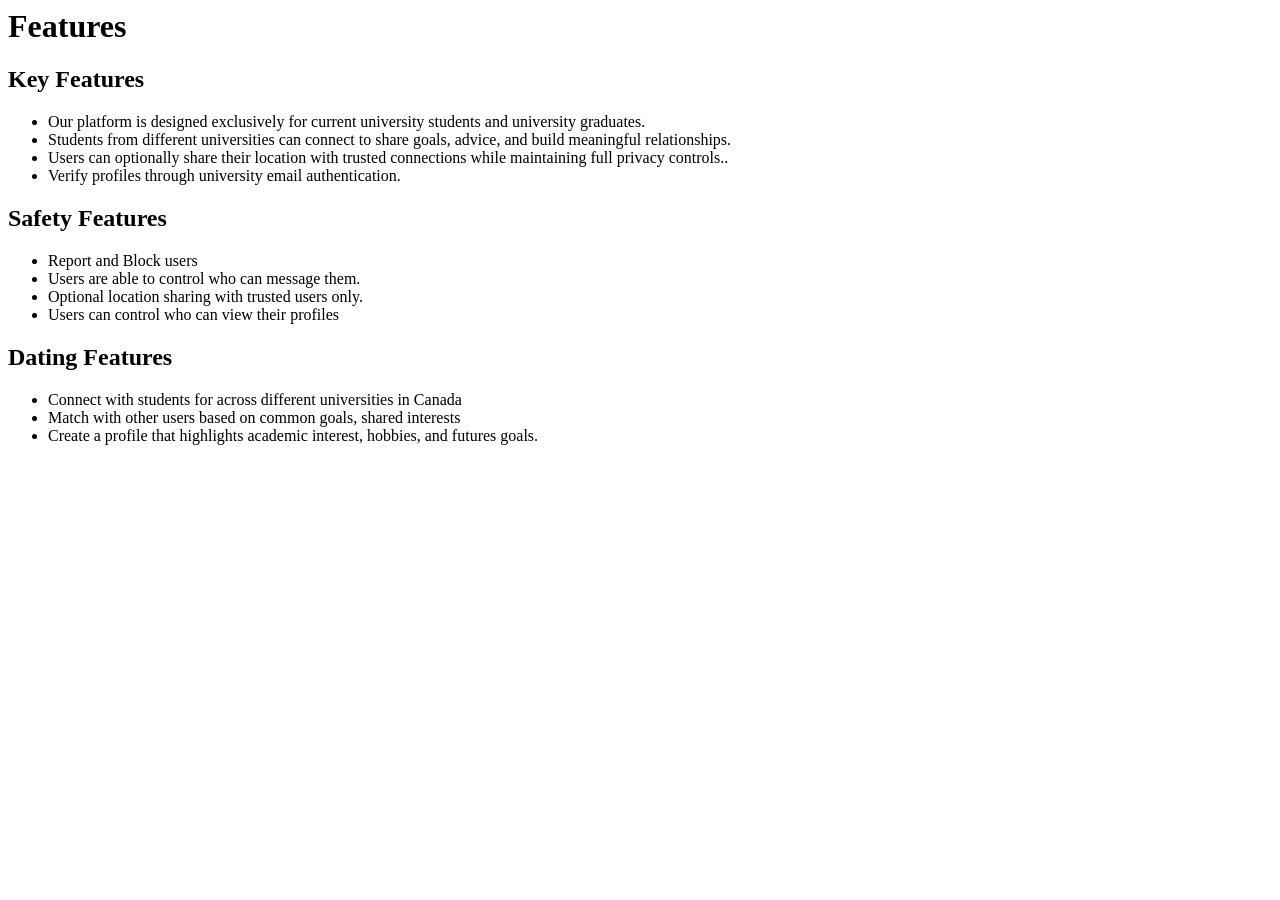
==== Features.html @ 83852f28 "Features web page" ====
<!DCOTYPE html>
<html>
    <head>
        <title>
            uODate
        </title>
    </head>
    <body>
        <h1 id = 'Product_Features'> Features</h1>
        <div id = 'key_feature_block'>
            <h2 id = 'Key_Features'> Key Features</h2>
            <ul>
                <li> Our platform is designed exclusively for current university students and university graduates.</li>
                <li> Students from different universities can connect to share goals, advice, and build meaningful relationships.</li>
                <li> Users can optionally share their location with trusted connections while maintaining full privacy controls..</li>
                <li> Verify profiles through university email authentication.</li>
            </ul>
        </div>
        <div>
            <h2>Safety Features</h2>
            <ul>
                <li> Report and Block users</li>
                <li> Users are able to control who can message them.</li>
                <li> Optional location sharing with trusted users only.</li>
                <li> Users can control who can view their profiles</li>
            </ul>
        </div>
        <div>
            <h2> Dating Features</h2>
            <ul>
                <li> Connect with students for across different universities in Canada</li>
                <li> Match with other users based on common goals, shared interests</li>
                <li> Create a profile that highlights academic interest, hobbies, and futures goals.</li>
            </ul>
        </div>
        
    </body>

</html>
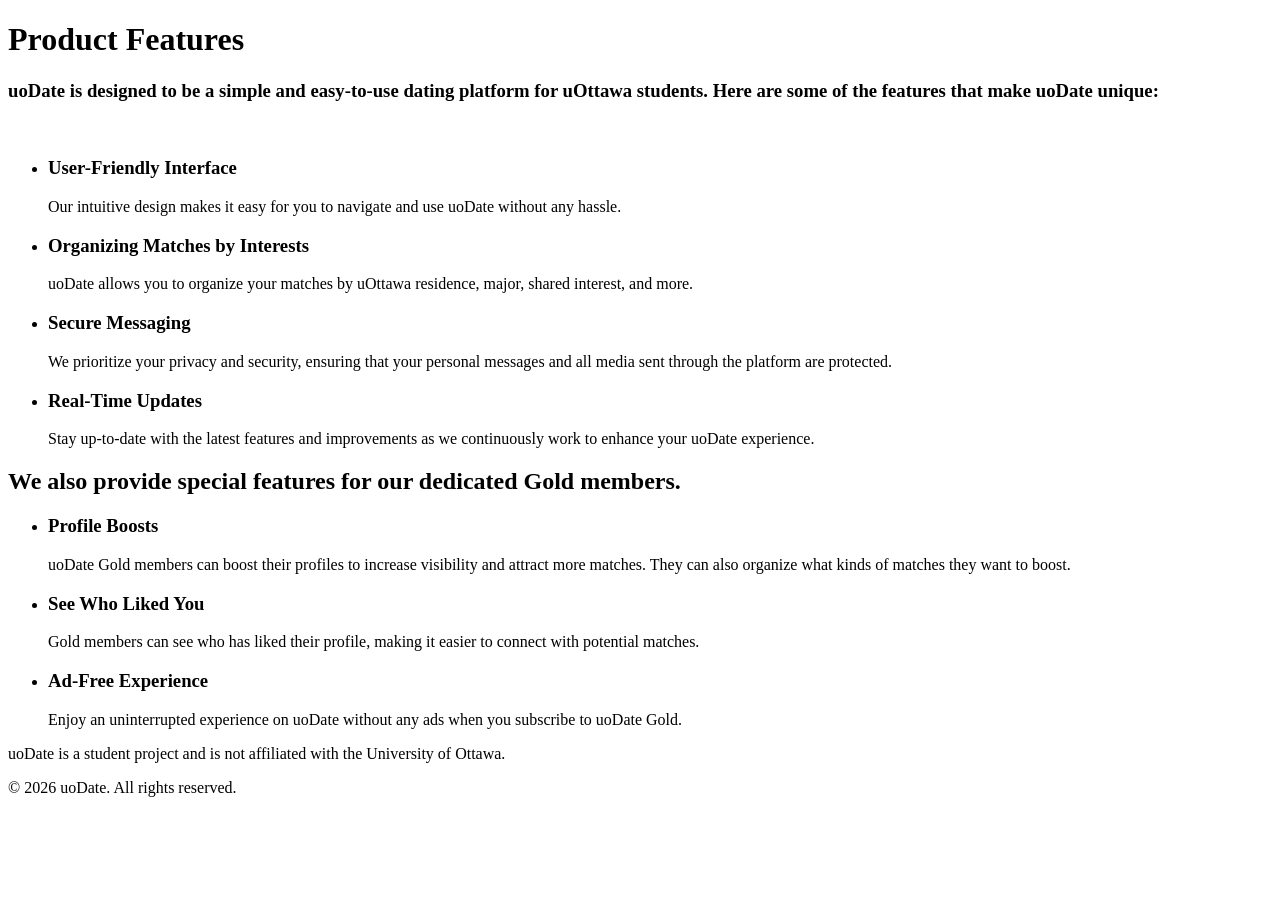
==== commit 8b647bc7: "Home page and prices page, and recommitting Mahad's features page that was accidentally removed" ====
--- a/Features.html
+++ b/Features.html
@@ -1,39 +1,59 @@
-<!DCOTYPE html>
-<html>
-    <head>
-        <title>
-            uODate
-        </title>
-    </head>
-    <body>
-        <h1 id = 'Product_Features'> Features</h1>
-        <div id = 'key_feature_block'>
-            <h2 id = 'Key_Features'> Key Features</h2>
-            <ul>
-                <li> Our platform is designed exclusively for current university students and university graduates.</li>
-                <li> Students from different universities can connect to share goals, advice, and build meaningful relationships.</li>
-                <li> Users can optionally share their location with trusted connections while maintaining full privacy controls..</li>
-                <li> Verify profiles through university email authentication.</li>
-            </ul>
-        </div>
-        <div>
-            <h2>Safety Features</h2>
-            <ul>
-                <li> Report and Block users</li>
-                <li> Users are able to control who can message them.</li>
-                <li> Optional location sharing with trusted users only.</li>
-                <li> Users can control who can view their profiles</li>
-            </ul>
-        </div>
-        <div>
-            <h2> Dating Features</h2>
-            <ul>
-                <li> Connect with students for across different universities in Canada</li>
-                <li> Match with other users based on common goals, shared interests</li>
-                <li> Create a profile that highlights academic interest, hobbies, and futures goals.</li>
-            </ul>
-        </div>
-        
-    </body>
+<!-- written by Raheil Bryce -->
 
+<!DOCTYPE html>
+<html lang="en">
+<head>
+    <meta charset="UTF-8">
+    <meta name="viewport" content="width=device-width, initial-scale=1.0">
+    <title>Product Features</title>
+</head>
+<body>
+    <h1 id="features-title">Product Features</h1>
+    <h3 id="features-desc">uoDate is designed to be a simple and easy-to-use dating platform for uOttawa students. Here are some of the features that make uoDate unique:</h3>
+
+    <br>
+    <div id="features-list">
+        <ul>
+            <li>
+                <h3 class="feature-title">User-Friendly Interface</h3>
+                <p class="feature-description">Our intuitive design makes it easy for you to navigate and use uoDate without any hassle.</p>
+            </li>
+            <li>
+                <h3 class="feature-title">Organizing Matches by Interests</h3>
+                <p class="feature-description">uoDate allows you to organize your matches by uOttawa residence, major, shared interest, and more.</p>
+            </li>
+            <li>
+                <h3 class="feature-title">Secure Messaging</h3>
+                <p class="feature-description">We prioritize your privacy and security, ensuring that your personal messages and all media sent through the platform are protected.</p>
+            </li>
+            <li>
+                <h3 class="feature-title">Real-Time Updates</h3>
+                <p class="feature-description">Stay up-to-date with the latest features and improvements as we continuously work to enhance your uoDate experience.</p>
+            </li>
+        </ul>
+    </div>
+
+    <div id="gold-features">
+        <h2 id="gold-features-title">We also provide special features for our dedicated Gold members.</h2>
+        <ul>
+            <li>
+                <h3 class="feature-title">Profile Boosts</h3>
+                <p class="feature-description">uoDate Gold members can boost their profiles to increase visibility and attract more matches. They can also organize what kinds of matches they want to boost.</p>
+            </li>
+            <li>
+                <h3 class="feature-title">See Who Liked You</h3>
+                <p class="feature-description">Gold members can see who has liked their profile, making it easier to connect with potential matches.</p>
+            </li>
+            <li>
+                <h3 class="feature-title">Ad-Free Experience</h3>
+                <p class="feature-description">Enjoy an uninterrupted experience on uoDate without any ads when you subscribe to uoDate Gold.</p>
+            </li>
+        </ul>
+    </div>
+
+    <footer>
+        <p class="footer-text">uoDate is a student project and is not affiliated with the University of Ottawa.</p>
+        <p>&copy; 2026 uoDate. All rights reserved.</p>
+    </footer>
+</body>
 </html>
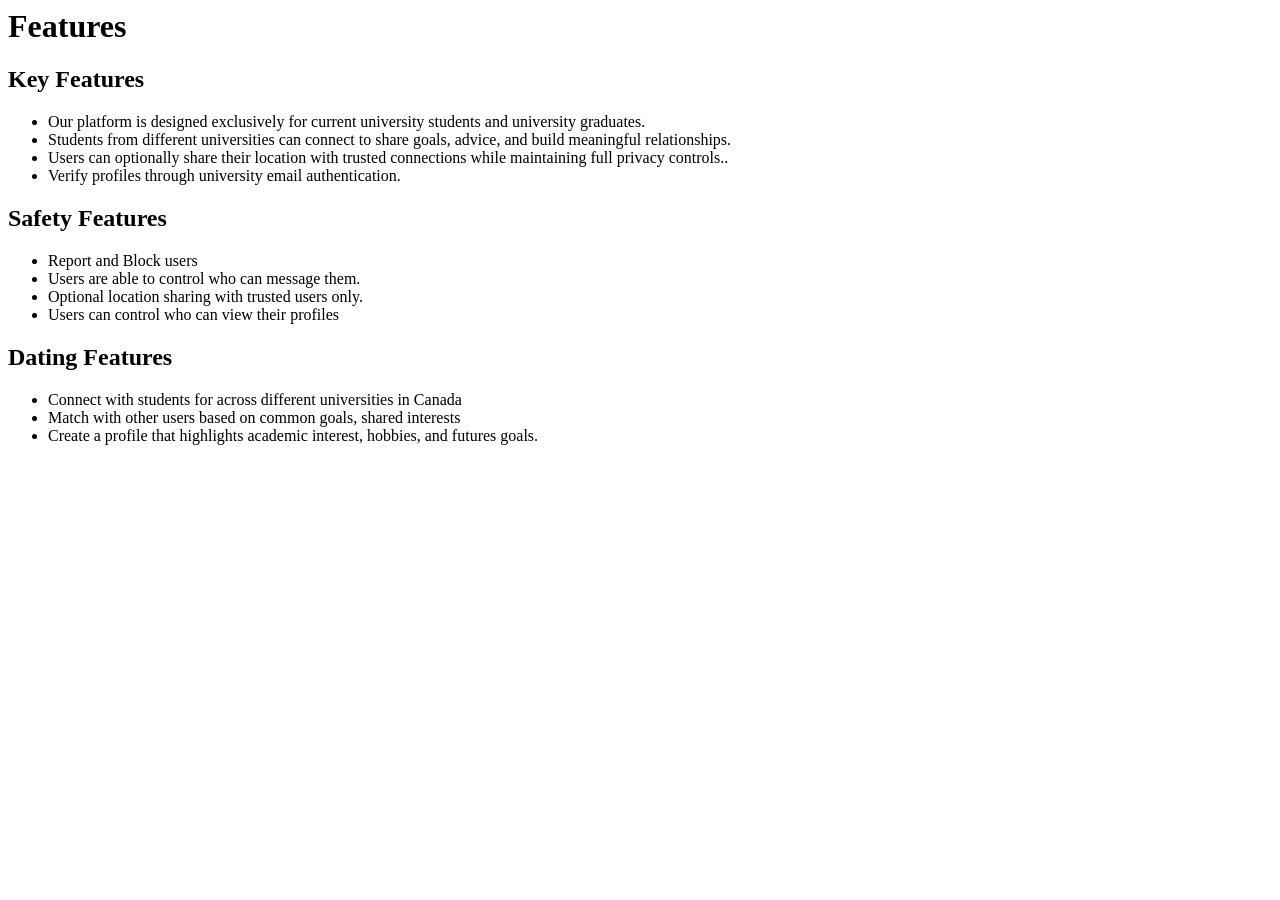
==== commit 947598d9: "Revert "Home page and prices page, and recommitting Mahad's features page that was accidentally remo" ====
--- a/Features.html
+++ b/Features.html
@@ -1,59 +1,39 @@
-<!-- written by Raheil Bryce -->
+<!DCOTYPE html>
+<html>
+    <head>
+        <title>
+            uODate
+        </title>
+    </head>
+    <body>
+        <h1 id = 'Product_Features'> Features</h1>
+        <div id = 'key_feature_block'>
+            <h2 id = 'Key_Features'> Key Features</h2>
+            <ul>
+                <li> Our platform is designed exclusively for current university students and university graduates.</li>
+                <li> Students from different universities can connect to share goals, advice, and build meaningful relationships.</li>
+                <li> Users can optionally share their location with trusted connections while maintaining full privacy controls..</li>
+                <li> Verify profiles through university email authentication.</li>
+            </ul>
+        </div>
+        <div>
+            <h2>Safety Features</h2>
+            <ul>
+                <li> Report and Block users</li>
+                <li> Users are able to control who can message them.</li>
+                <li> Optional location sharing with trusted users only.</li>
+                <li> Users can control who can view their profiles</li>
+            </ul>
+        </div>
+        <div>
+            <h2> Dating Features</h2>
+            <ul>
+                <li> Connect with students for across different universities in Canada</li>
+                <li> Match with other users based on common goals, shared interests</li>
+                <li> Create a profile that highlights academic interest, hobbies, and futures goals.</li>
+            </ul>
+        </div>
+        
+    </body>
 
-<!DOCTYPE html>
-<html lang="en">
-<head>
-    <meta charset="UTF-8">
-    <meta name="viewport" content="width=device-width, initial-scale=1.0">
-    <title>Product Features</title>
-</head>
-<body>
-    <h1 id="features-title">Product Features</h1>
-    <h3 id="features-desc">uoDate is designed to be a simple and easy-to-use dating platform for uOttawa students. Here are some of the features that make uoDate unique:</h3>
-
-    <br>
-    <div id="features-list">
-        <ul>
-            <li>
-                <h3 class="feature-title">User-Friendly Interface</h3>
-                <p class="feature-description">Our intuitive design makes it easy for you to navigate and use uoDate without any hassle.</p>
-            </li>
-            <li>
-                <h3 class="feature-title">Organizing Matches by Interests</h3>
-                <p class="feature-description">uoDate allows you to organize your matches by uOttawa residence, major, shared interest, and more.</p>
-            </li>
-            <li>
-                <h3 class="feature-title">Secure Messaging</h3>
-                <p class="feature-description">We prioritize your privacy and security, ensuring that your personal messages and all media sent through the platform are protected.</p>
-            </li>
-            <li>
-                <h3 class="feature-title">Real-Time Updates</h3>
-                <p class="feature-description">Stay up-to-date with the latest features and improvements as we continuously work to enhance your uoDate experience.</p>
-            </li>
-        </ul>
-    </div>
-
-    <div id="gold-features">
-        <h2 id="gold-features-title">We also provide special features for our dedicated Gold members.</h2>
-        <ul>
-            <li>
-                <h3 class="feature-title">Profile Boosts</h3>
-                <p class="feature-description">uoDate Gold members can boost their profiles to increase visibility and attract more matches. They can also organize what kinds of matches they want to boost.</p>
-            </li>
-            <li>
-                <h3 class="feature-title">See Who Liked You</h3>
-                <p class="feature-description">Gold members can see who has liked their profile, making it easier to connect with potential matches.</p>
-            </li>
-            <li>
-                <h3 class="feature-title">Ad-Free Experience</h3>
-                <p class="feature-description">Enjoy an uninterrupted experience on uoDate without any ads when you subscribe to uoDate Gold.</p>
-            </li>
-        </ul>
-    </div>
-
-    <footer>
-        <p class="footer-text">uoDate is a student project and is not affiliated with the University of Ottawa.</p>
-        <p>&copy; 2026 uoDate. All rights reserved.</p>
-    </footer>
-</body>
 </html>
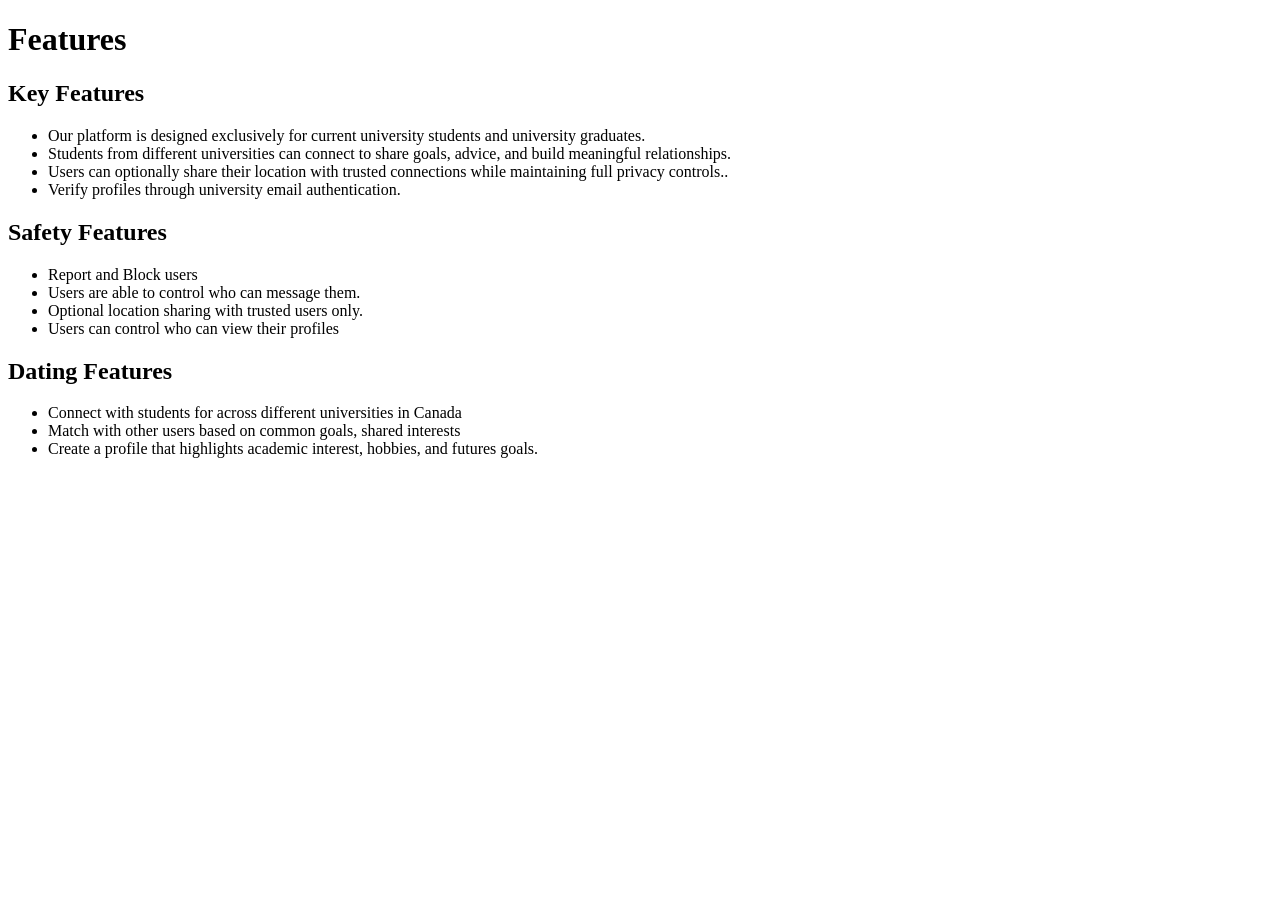
==== commit e70a50ac: "Fixed typo in Mahad's features.html" ====
--- a/Features.html
+++ b/Features.html
@@ -1,4 +1,4 @@
-<!DCOTYPE html>
+<!DOCTYPE html>
 <html>
     <head>
         <title>
